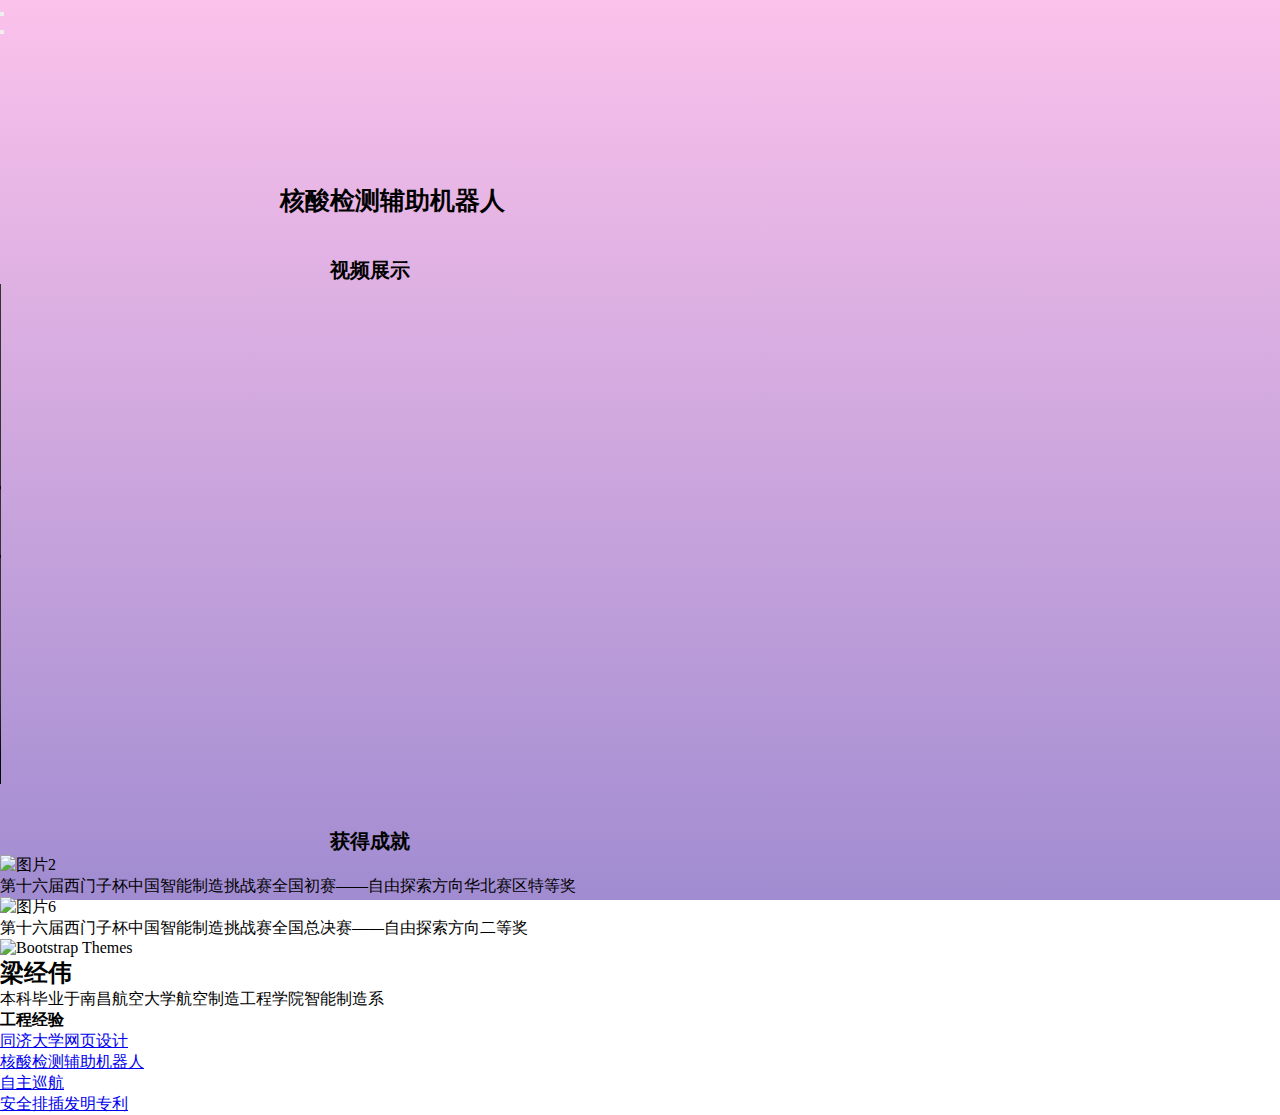
==== 2.html @ 798407d6 "初始提交" ====
<!DOCTYPE html>
<html lang="en">
<style>
    .custom-title {
        margin-left:280px;/* 距离左边 500px */
        font-size: 25px; /* 字体放大 */
        font-weight: bold;  /* 加粗字体 */
        margin-top:40px;}
        .custom-title2 {
        margin-left:330px;/* 距离左边 500px */
        font-size: 20px; /* 字体放大 */
        font-weight: bold;  /* 加粗字体 */
        margin-top:40px;}




        .vd{margin-left:225px;}
        * {
            margin: 0;
            padding: 0;
            box-sizing: border-box;
        }


        .carousel-container1 {
            width: 800px;
            height: 80vh;
            overflow: hidden;
            position: relative;
            background: transparent;
        }

        .carousel-track1 {
            display: flex;
            height: 100%;
            animation: scroll 15s linear infinite;

        }

        .carousel-item1 {
            flex: 0 0 auto;
            height: 100%;
            display: flex;
            align-items: center;
            justify-content: center;
            padding: 0px;

        }

        .carousel-item1 img {
            max-width: 100%;
            max-height: 100%;
            width: auto;
            height: auto;
            object-fit: contain;
            transform: scale(0.7);
        }

        .gao{
            height: 200px;
        }
        @keyframes scroll {
            0% {
                transform: translateX(0);
            }
            100% {
                transform: translateX(calc(-58% * 6)); /* 6张图片 */
            }
        }

        /* 暂停动画当鼠标悬停 */
        .carousel-container1:hover .carousel-track1 {
            animation-play-state: paused;
        }

        html, body {
            margin: 0;
            padding: 0;
            min-height: 100vh;
            background-image: linear-gradient(to top, #a18cd1 0%, #fbc2eb 100%);
            background-attachment: fixed; /* 使背景固定，不随滚动移动 */
            background-size: cover;
        }
</style>
<head>
    <title>梁经伟的个人网站</title>

    <meta charset="UTF-8">
    <meta http-equiv="X-UA-Compatible" content="IE=edge">
    <meta name="viewport" content="width=device-width, initial-scale=1.0">

    <link href="https://cdn.bootcdn.net/ajax/libs/twitter-bootstrap/5.2.3/css/bootstrap.min.css" rel="stylesheet"
        integrity="sha384-rbsA2VBKQhggwzxH7pPCaAqO46MgnOM80zW1RWuH61DGLwZJEdK2Kadq2F9CUG65" crossorigin="anonymous">

    <link rel="stylesheet" type="text/css" href="css/vendor.css">

    <link rel="stylesheet" href="https://cdn.bootcdn.net/ajax/libs/Swiper/9.4.1/swiper-bundle.min.css" />

    <link rel="stylesheet" type="text/css" href="style.css">



    <link rel="preconnect" href="https://fonts.googleapis.com">
    <link rel="preconnect" href="https://fonts.gstatic.com" crossorigin>
    <link
        href="https://fonts.googleapis.com/css2?family=Inter:wght@600;700;800;900&family=Nunito+Sans:wght@300;400;600;700&display=swap"
        rel="stylesheet">

    <script src="js/modernizr.js"></script>

</head>
<body data-bs-spy="scroll" data-bs-target="#navigation-bar" tabindex="0" >


    <div class=" offcanvas-btn text-end m-3">
        <button class="btn" type="button" data-bs-toggle="offcanvas" data-bs-target="#offcanvasRight"
            aria-controls="offcanvasRight"><iconify-icon icon="ci:hamburger-lg"
                style="font-size: 30px;"></iconify-icon></button>
    </div>

    <div class="offcanvas offcanvas-end" tabindex="-1" id="offcanvasRight" aria-labelledby="offcanvasRightLabel">
        <div class="offcanvas-header">
            <button type="button" class="btn-close btn-close-white" data-bs-dismiss="offcanvas" aria-label="Close"></button>
        </div>

    </div>

    <div class="container-fluid">
        <div class="row">

            <section id="navigation-bar" class="navigation position-fixed ">


                <ul class="nav nav-pills text-center align-items-center mt-5 ms-xl-5 ms-3 ">
                    <li>
                        <a href="index.html" class="nav-link active rounded-0" aria-current="page" data-bs-toggle="tooltip"
                            data-bs-placement="right" aria-label="Home" data-bs-original-title="Home">
                            <iconify-icon icon="ic:round-home"></iconify-icon>
                        </a>
                    </li>
                    <li>
                        <a   href="index.html" class="nav-link rounded-0" data-bs-toggle="tooltip" data-bs-placement="right"
                            aria-label="Dashboard" data-bs-original-title="Dashboard">
                            <iconify-icon icon="ic:round-person"></iconify-icon>
                        </a>
                    </li>
                    <li>
                        <a href="index.html" class="nav-link rounded-0" data-bs-toggle="tooltip" data-bs-placement="right"
                            aria-label="Orders" data-bs-original-title="Orders">
                            <iconify-icon icon="ic:round-school"></iconify-icon>
                        </a>
                    </li>
                    <li>
                        <a href="index.html" class="nav-link rounded-0" data-bs-toggle="tooltip"
                            data-bs-placement="right" aria-label="Products" data-bs-original-title="Products">
                            <iconify-icon icon="ic:round-business-center"></iconify-icon>
                        </a>
                    </li>
                    <li>
                        <a href="index.html" class="nav-link rounded-0" data-bs-toggle="tooltip" data-bs-placement="right"
                            aria-label="Customers" data-bs-original-title="Customers">
                            <iconify-icon icon="ic:round-menu-book"></iconify-icon>
                        </a>
                    </li>
                    <li>
                        <a href="index.html" class="nav-link rounded-0" data-bs-toggle="tooltip" data-bs-placement="right"
                            aria-label="Customers" data-bs-original-title="Customers">
                            <iconify-icon icon="ic:round-phone"></iconify-icon>
                        </a>
                    </li>
                </ul>

            </section>

            <div class="col-xl-6 offset-xl-2">

                    <div class="custom-title">核酸检测辅助机器人</div>
                    <div class="custom-title2">视频展示</div>
                <div>
                    <video width="800" height="500" controls>
                        <source src="https://gzc-download.weiyun.com/ftn_handler/3837f6abbe0d7aa28a9b83811177ab4bc7152dbb3d66fe5e1772be5612cb9f3c/1.mp4?fname=1.mp4&amp;from=30111&amp;version=3.3.3.3" type="video/mp4">
                    </video>
                </div>
                <div>
                    <div class="custom-title2">获得成就</div>
                    <img src="images/2.jpg" alt="图片2" width="80%" height="auto">
                    <p>第十六届西门子杯中国智能制造挑战赛全国初赛——自由探索方向华北赛区特等奖</p>
                    <img src="images/6.jpg" alt="图片6" width="80%" height="auto">
                    <p>第十六届西门子杯中国智能制造挑战赛全国总决赛——自由探索方向二等奖</p>
                </div>
            </div>
            <div class="hero-sidebar col-xl-3 offset-xl-1">
                <header class="hero position-fixed">
                    <div class="container hero-container text-center my-4 pt-3 align-content-between">

                        <div>
                            <img src="images/carlbrown.png" class="hero-img mb-4 rounded-circle" alt="Bootstrap Themes"
                                width="140" height="140" loading="lazy">


                            <h2 class="fw-bold mt-3">梁经伟</h2>
                            <p>本科毕业于南昌航空大学航空制造工程学院智能制造系</p>



                            <h4 class=" text-uppercase text-light fs-5 fw-bold py-2 mx-5 mt-5">工程经验</h4>

                            <ul class="text-center list-unstyled">

                                <li><a href="1.html" class="text-uppercase ">同济大学网页设计<span
                                            class="badge bg-secondary"></span></a></li>
                                <li><a href="2.html" class="text-uppercase ">核酸检测辅助机器人<span
                                            class="badge bg-secondary"></span></a></li>
                                <li><a  href="3.html" class="text-uppercase ">自主巡航<span
                                            class="badge bg-secondary"></span></a></li>
                                <li><a  href="4.html" class="text-uppercase ">安全排插发明专利<span
                                            class="badge bg-secondary"></span></a></li>



                            </ul>
                        </div>



                    </div>
                </header>
            </div>

        </div>
    </div>



    <script src="js/jquery-1.11.0.min.js"></script>
    <script src="js/plugins.js"></script>
    <script src="js/script.js"></script>
    <script src="https://cdn.bootcdn.net/ajax/libs/twitter-bootstrap/5.2.3/js/bootstrap.bundle.min.js"
        integrity="sha384-kenU1KFdBIe4zVF0s0G1M5b4hcpxyD9F7jL+jjXkk+Q2h455rYXK/7HAuoJl+0I4"
        crossorigin="anonymous"></script>
    <script src="https://cdn.bootcdn.net/ajax/libs/Swiper/9.4.1/swiper-bundle.min.js"></script>
    <script src="https://cdn.jsdelivr.net/npm/iconify-icon@1.0.7/dist/iconify-icon.min.js"></script>


</body>

</html>
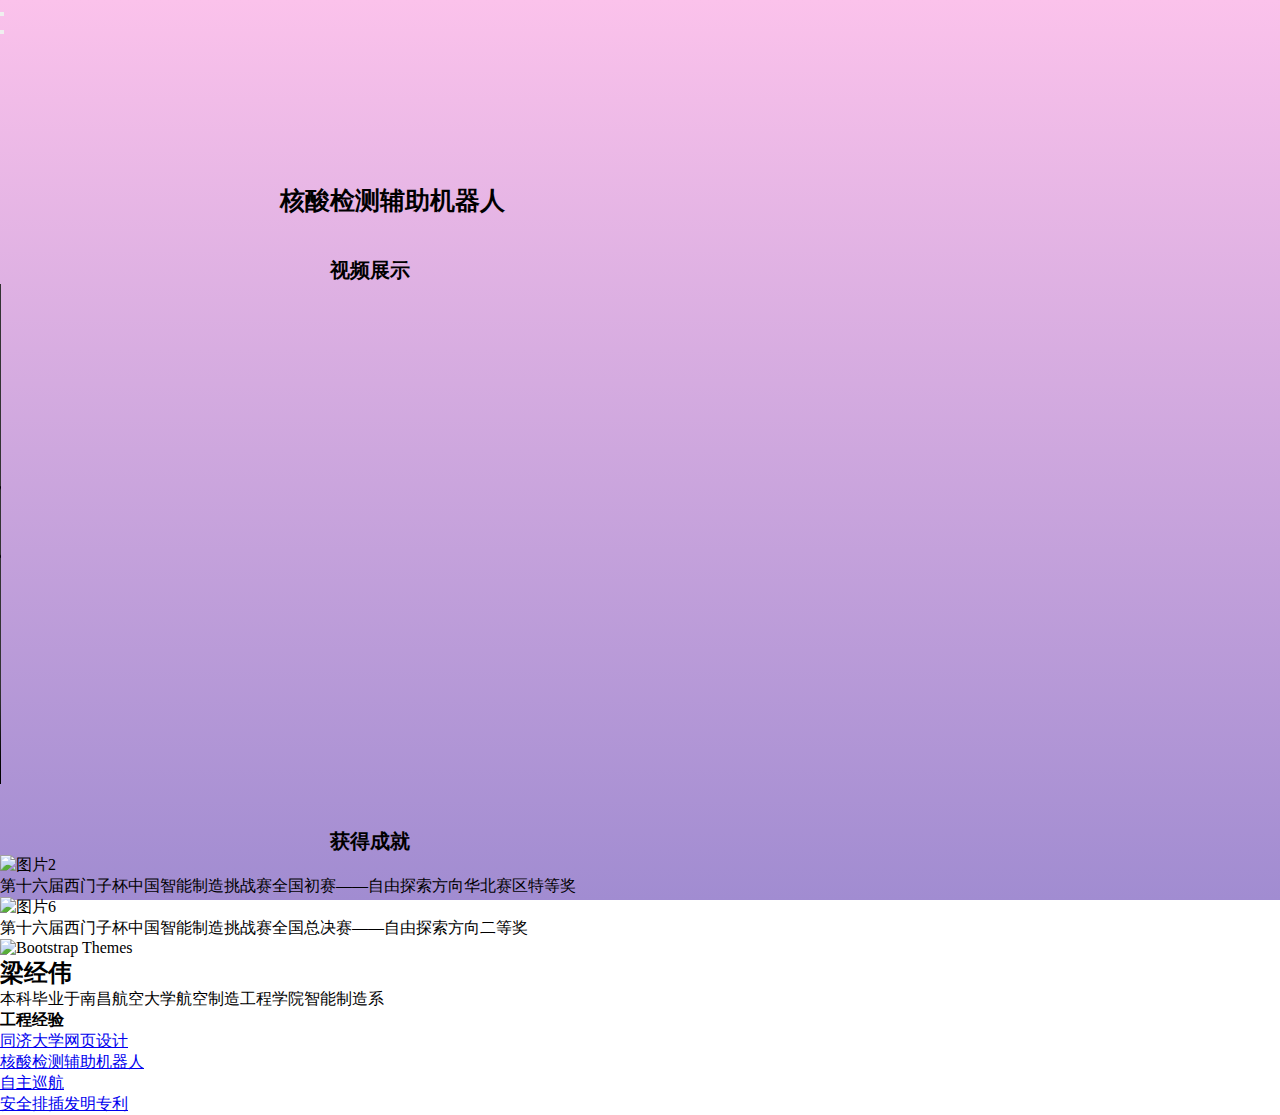
==== commit be675529: "初始提交" ====
--- a/2.html
+++ b/2.html
@@ -179,8 +179,10 @@
                     <div class="custom-title2">视频展示</div>
                 <div>
                     <video width="800" height="500" controls>
-                        <source src="https://gzc-download.weiyun.com/ftn_handler/3837f6abbe0d7aa28a9b83811177ab4bc7152dbb3d66fe5e1772be5612cb9f3c/1.mp4?fname=1.mp4&amp;from=30111&amp;version=3.3.3.3" type="video/mp4">
+                        <source src="https://gzc-download.weiyun.com/ftn_handler/3837f6abbe0d7aa28a9b83811177ab4bc8836a6dae95fea44c824299d2eaed3d/1.mp4?fname=1.mp4&amp;from=30111&amp;version=3.3.3.3" >
                     </video>
+
+
                 </div>
                 <div>
                     <div class="custom-title2">获得成就</div>
